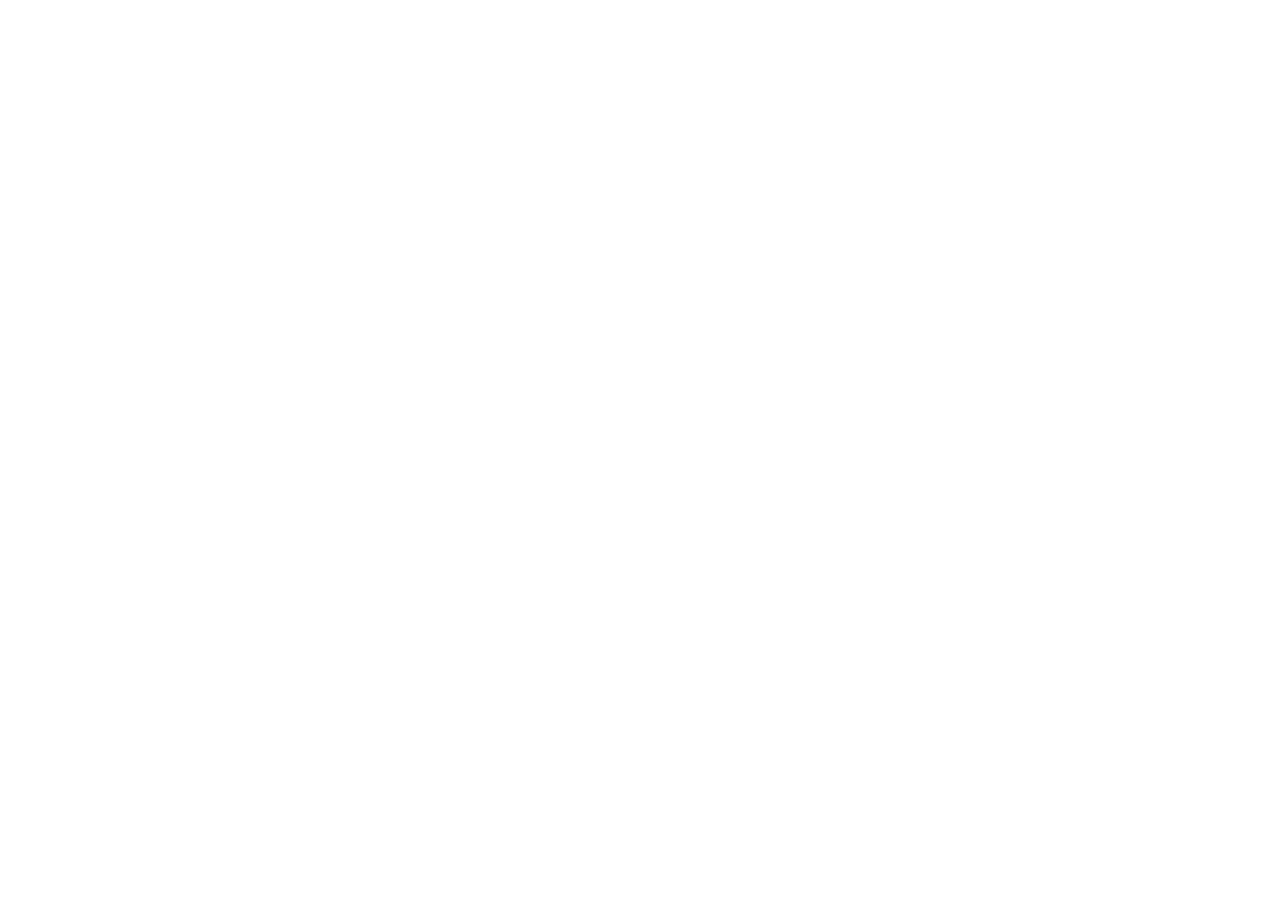
==== index2.html @ 508cbba6 "25/11-20" ====
<!DOCTYPE html>
<html lang="en">
<head>
    <meta charset="UTF-8">
    <meta name="viewport" content="width=device-width, initial-scale=1.0">
    <title>Document</title>
</head>
<body>
    
</body>
</html>
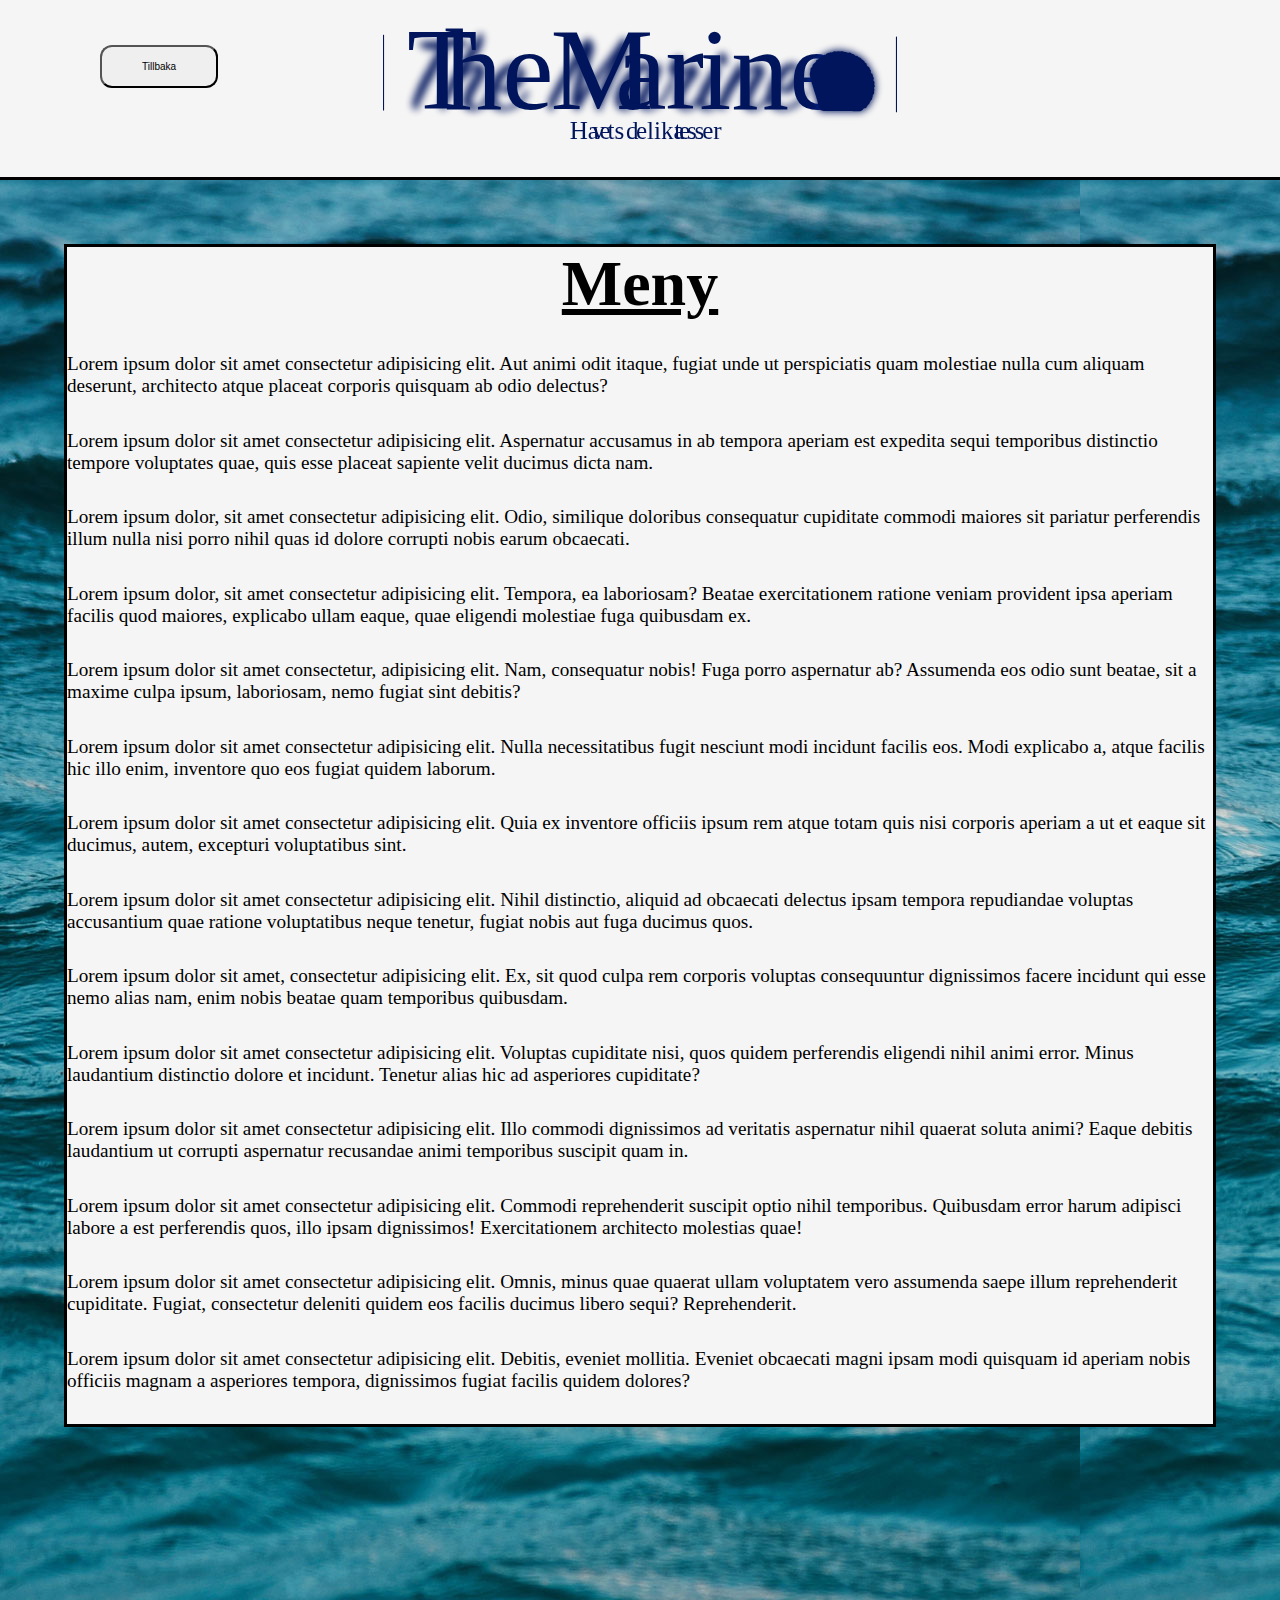
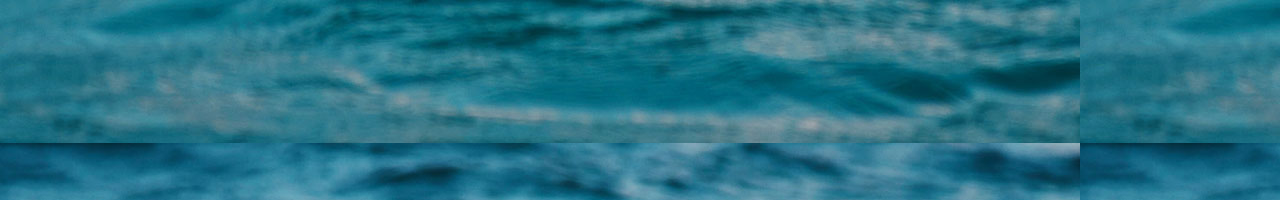
==== commit 016d1be0: "lektion 5" ====
--- a/index2.html
+++ b/index2.html
@@ -3,9 +3,34 @@
 <head>
     <meta charset="UTF-8">
     <meta name="viewport" content="width=device-width, initial-scale=1.0">
-    <title>Document</title>
+    <title>The Marine</title>
+    <link rel="stylesheet" href="css/style2.css">
 </head>
 <body>
+    <div id="gridwrapper">
+        <header class="header">
+            <div class="innerheader1"><a href="index.html" ><button class="button" type="button">Tillbaka</button></a></div>
+            <div class="innerheader2"><img src="img/Logga.svg" alt="logga" height="100%"></div>
+            <div class="innerheader3"></div></header>
+        <nav class="nav">
+            <div class="innernav1"><h1>Meny</h1></div>
+            <div class="innernav2"><p>Lorem ipsum dolor sit amet consectetur adipisicing elit. Aut animi odit itaque, fugiat unde ut perspiciatis quam molestiae nulla cum aliquam deserunt, architecto atque placeat corporis quisquam ab odio delectus?</p></div>
+            <div class="innernav3"><p>Lorem ipsum dolor sit amet consectetur adipisicing elit. Aspernatur accusamus in ab tempora aperiam est expedita sequi temporibus distinctio tempore voluptates quae, quis esse placeat sapiente velit ducimus dicta nam.</p></div>
+            <div class="innernav4"><p>Lorem ipsum dolor, sit amet consectetur adipisicing elit. Odio, similique doloribus consequatur cupiditate commodi maiores sit pariatur perferendis illum nulla nisi porro nihil quas id dolore corrupti nobis earum obcaecati.</p></div>
+            <div class="innernav5"><p>Lorem ipsum dolor, sit amet consectetur adipisicing elit. Tempora, ea laboriosam? Beatae exercitationem ratione veniam provident ipsa aperiam facilis quod maiores, explicabo ullam eaque, quae eligendi molestiae fuga quibusdam ex.</p></div>
+            <div class="innernav6"><p>Lorem ipsum dolor sit amet consectetur, adipisicing elit. Nam, consequatur nobis! Fuga porro aspernatur ab? Assumenda eos odio sunt beatae, sit a maxime culpa ipsum, laboriosam, nemo fugiat sint debitis?</p></div>
+            <div class="innernav7"><p>Lorem ipsum dolor sit amet consectetur adipisicing elit. Nulla necessitatibus fugit nesciunt modi incidunt facilis eos. Modi explicabo a, atque facilis hic illo enim, inventore quo eos fugiat quidem laborum.</p></div>
+            <div class="innernav8"><p>Lorem ipsum dolor sit amet consectetur adipisicing elit. Quia ex inventore officiis ipsum rem atque totam quis nisi corporis aperiam a ut et eaque sit ducimus, autem, excepturi voluptatibus sint.</p></div>
+            <div class="innernav9"><p>Lorem ipsum dolor sit amet consectetur adipisicing elit. Nihil distinctio, aliquid ad obcaecati delectus ipsam tempora repudiandae voluptas accusantium quae ratione voluptatibus neque tenetur, fugiat nobis aut fuga ducimus quos.</p></div>
+            <div class="innernav10"><p>Lorem ipsum dolor sit amet, consectetur adipisicing elit. Ex, sit quod culpa rem corporis voluptas consequuntur dignissimos facere incidunt qui esse nemo alias nam, enim nobis beatae quam temporibus quibusdam.</p></div>
+            <div class="innernav11"><p>Lorem ipsum dolor sit amet consectetur adipisicing elit. Voluptas cupiditate nisi, quos quidem perferendis eligendi nihil animi error. Minus laudantium distinctio dolore et incidunt. Tenetur alias hic ad asperiores cupiditate?</p></div>
+            <div class="innernav12"><p>Lorem ipsum dolor sit amet consectetur adipisicing elit. Illo commodi dignissimos ad veritatis aspernatur nihil quaerat soluta animi? Eaque debitis laudantium ut corrupti aspernatur recusandae animi temporibus suscipit quam in.</p></div>
+            <div class="innernav13"><p>Lorem ipsum dolor sit amet consectetur adipisicing elit. Commodi reprehenderit suscipit optio nihil temporibus. Quibusdam error harum adipisci labore a est perferendis quos, illo ipsam dignissimos! Exercitationem architecto molestias quae!</p></div>
+            <div class="innernav14"><p>Lorem ipsum dolor sit amet consectetur adipisicing elit. Omnis, minus quae quaerat ullam voluptatem vero assumenda saepe illum reprehenderit cupiditate. Fugiat, consectetur deleniti quidem eos facilis ducimus libero sequi? Reprehenderit.</p></div>
+            <div class="innernav15"><p>Lorem ipsum dolor sit amet consectetur adipisicing elit. Debitis, eveniet mollitia. Eveniet obcaecati magni ipsam modi quisquam id aperiam nobis officiis magnam a asperiores tempora, dignissimos fugiat facilis quidem dolores?</p></div>
+        </nav>
+        <footer class="footer"></footer>
+    </div>
     
 </body>
 </html>--- a/css/style2.css
+++ b/css/style2.css
@@ -0,0 +1,130 @@
+* {
+    margin: 0px;
+}
+
+body {
+    background-image: url(../img/hav.jpg);
+}
+
+#gridwrapper {
+    display: grid;
+    width: 100vw;
+    height: 200vh;
+    grid-template-columns: 1fr;
+    grid-template-rows: 1fr 7fr 2fr;
+    grid-template-areas: 
+    'he'
+    'na'
+    'fo'; 
+}
+
+.header {
+    display: grid;
+    grid-area: he;
+    grid-template-columns: 1fr 1fr 1fr;
+    grid-template-rows: 1fr;
+    border-bottom: solid;
+}
+
+.innerheader1 {
+    background: whitesmoke;
+}
+
+.button {
+    font-size: 10px;
+    padding: 14px 40px;
+    border-radius: 12px;
+    transition-duration: 0,8s;
+    margin-top: 45px;
+    margin-left: 100px;
+}
+
+.button:hover {
+    background-color: rgb(187, 185, 185);
+    color: white;
+    box-shadow: 0 12px 16px 0 rgba(0,0,0,0.24),0 17px 50px 0 rgba(0,0,0,0.19);
+}
+
+.innerheader2 {
+    display: flex;
+    background: whitesmoke;
+    justify-content: center;
+}
+
+.innerheader3 {
+    background: whitesmoke;
+}
+
+.nav {
+    display: grid;
+    background: whitesmoke;
+    border-style: solid;
+    margin-left: 5%;
+    margin-right: 5%;
+    margin-bottom: 1%;
+    margin-top: 5%;
+    grid-area: na
+}
+
+.innernav1 {
+    display: flex;
+    font-size: xx-large;
+    text-decoration: underline;
+    justify-content: center;
+}
+
+.innernav2 {
+    font-size: larger;
+}
+
+.innernav3 {
+    font-size: larger;
+}
+
+.innernav4 {
+    font-size: larger;
+}
+
+.innernav5 {
+    font-size: larger;
+}
+
+.innernav6 {
+    font-size: larger;
+}
+
+.innernav7 {
+    font-size: larger;
+}
+
+.innernav8 {
+    font-size: larger;
+}
+
+.innernav9 {
+    font-size: larger;
+}
+
+.innernav10 {
+    font-size: larger;
+}
+
+.innernav11 {
+    font-size: larger;
+}
+
+.innernav12 {
+    font-size: larger;
+}
+
+.innernav13 {
+    font-size: larger;
+}
+
+.innernav14 {
+    font-size: larger;
+}
+
+.innernav15 {
+    font-size: larger;
+}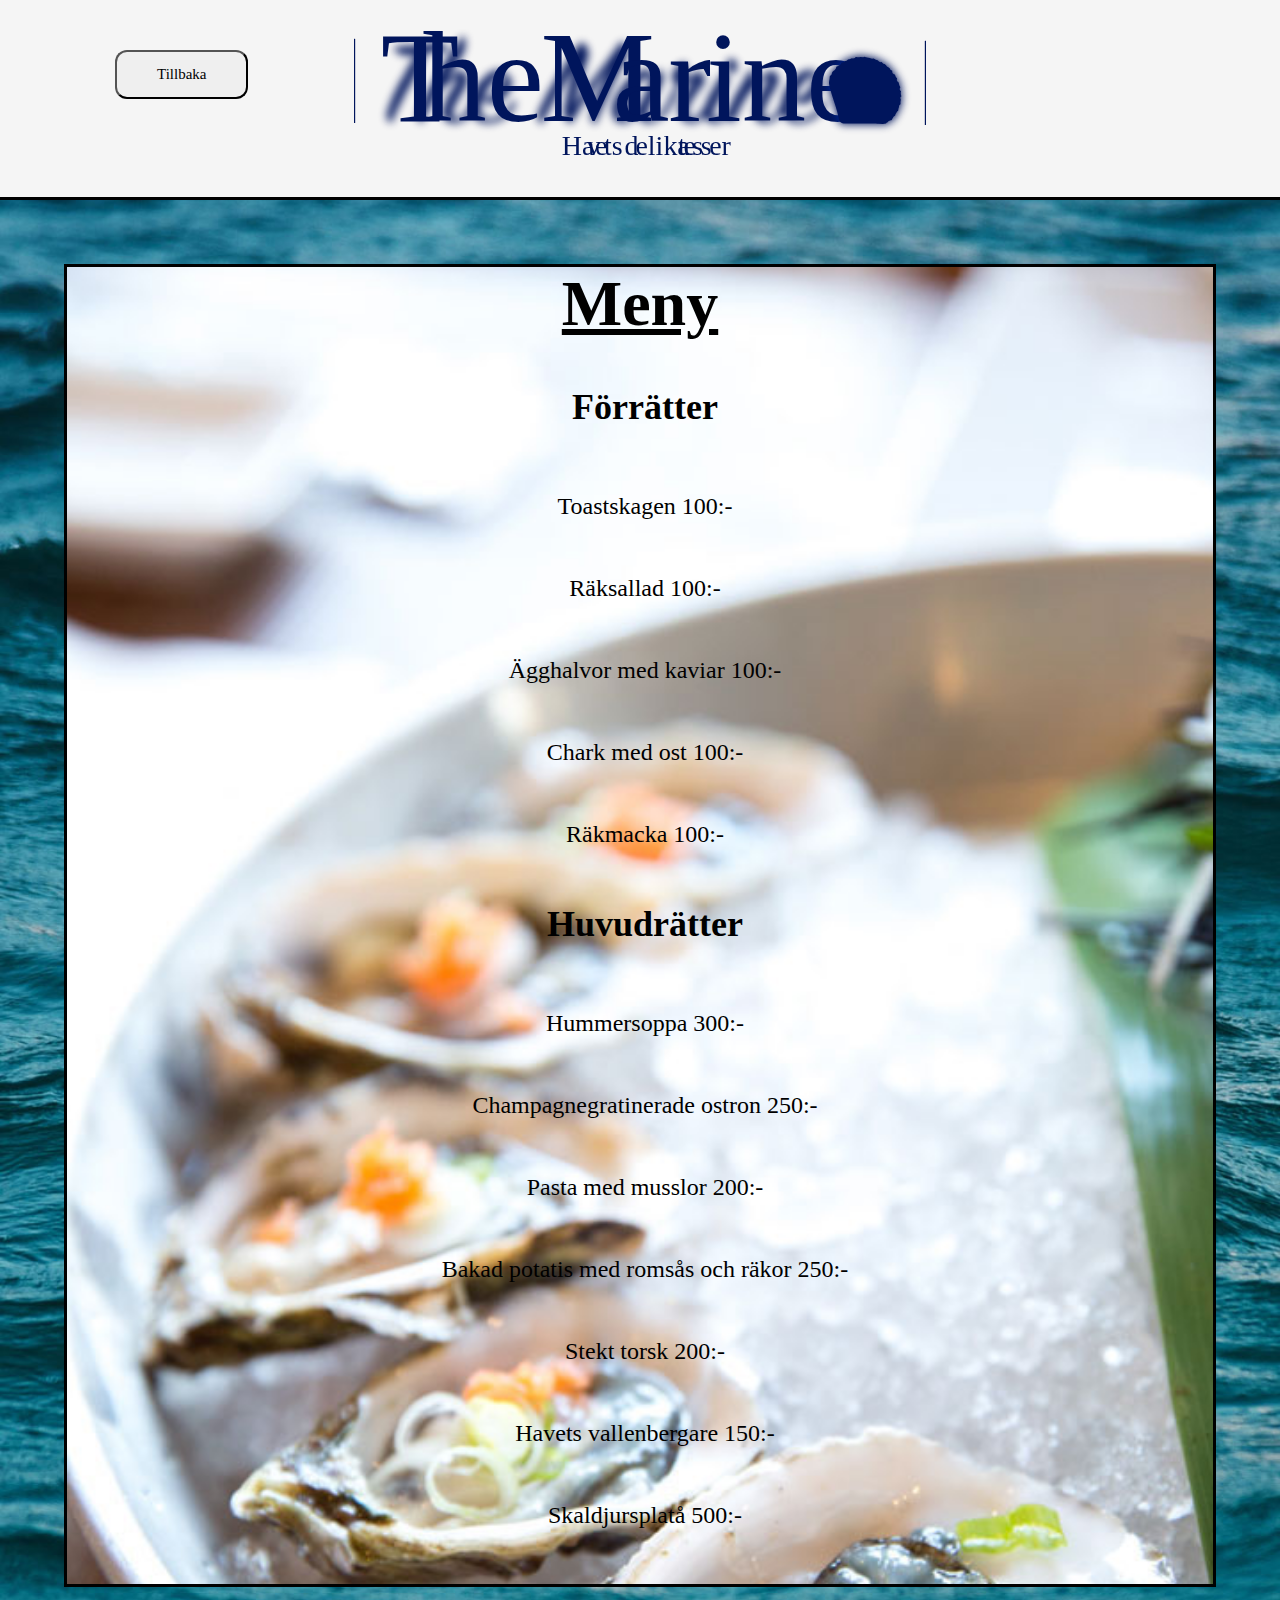
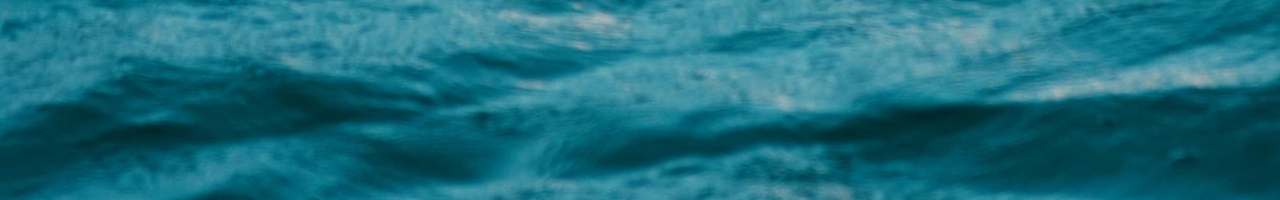
==== commit ee206f41: "Nästan klar" ====
--- a/index2.html
+++ b/index2.html
@@ -14,20 +14,20 @@
             <div class="innerheader3"></div></header>
         <nav class="nav">
             <div class="innernav1"><h1>Meny</h1></div>
-            <div class="innernav2"><p>Lorem ipsum dolor sit amet consectetur adipisicing elit. Aut animi odit itaque, fugiat unde ut perspiciatis quam molestiae nulla cum aliquam deserunt, architecto atque placeat corporis quisquam ab odio delectus?</p></div>
-            <div class="innernav3"><p>Lorem ipsum dolor sit amet consectetur adipisicing elit. Aspernatur accusamus in ab tempora aperiam est expedita sequi temporibus distinctio tempore voluptates quae, quis esse placeat sapiente velit ducimus dicta nam.</p></div>
-            <div class="innernav4"><p>Lorem ipsum dolor, sit amet consectetur adipisicing elit. Odio, similique doloribus consequatur cupiditate commodi maiores sit pariatur perferendis illum nulla nisi porro nihil quas id dolore corrupti nobis earum obcaecati.</p></div>
-            <div class="innernav5"><p>Lorem ipsum dolor, sit amet consectetur adipisicing elit. Tempora, ea laboriosam? Beatae exercitationem ratione veniam provident ipsa aperiam facilis quod maiores, explicabo ullam eaque, quae eligendi molestiae fuga quibusdam ex.</p></div>
-            <div class="innernav6"><p>Lorem ipsum dolor sit amet consectetur, adipisicing elit. Nam, consequatur nobis! Fuga porro aspernatur ab? Assumenda eos odio sunt beatae, sit a maxime culpa ipsum, laboriosam, nemo fugiat sint debitis?</p></div>
-            <div class="innernav7"><p>Lorem ipsum dolor sit amet consectetur adipisicing elit. Nulla necessitatibus fugit nesciunt modi incidunt facilis eos. Modi explicabo a, atque facilis hic illo enim, inventore quo eos fugiat quidem laborum.</p></div>
-            <div class="innernav8"><p>Lorem ipsum dolor sit amet consectetur adipisicing elit. Quia ex inventore officiis ipsum rem atque totam quis nisi corporis aperiam a ut et eaque sit ducimus, autem, excepturi voluptatibus sint.</p></div>
-            <div class="innernav9"><p>Lorem ipsum dolor sit amet consectetur adipisicing elit. Nihil distinctio, aliquid ad obcaecati delectus ipsam tempora repudiandae voluptas accusantium quae ratione voluptatibus neque tenetur, fugiat nobis aut fuga ducimus quos.</p></div>
-            <div class="innernav10"><p>Lorem ipsum dolor sit amet, consectetur adipisicing elit. Ex, sit quod culpa rem corporis voluptas consequuntur dignissimos facere incidunt qui esse nemo alias nam, enim nobis beatae quam temporibus quibusdam.</p></div>
-            <div class="innernav11"><p>Lorem ipsum dolor sit amet consectetur adipisicing elit. Voluptas cupiditate nisi, quos quidem perferendis eligendi nihil animi error. Minus laudantium distinctio dolore et incidunt. Tenetur alias hic ad asperiores cupiditate?</p></div>
-            <div class="innernav12"><p>Lorem ipsum dolor sit amet consectetur adipisicing elit. Illo commodi dignissimos ad veritatis aspernatur nihil quaerat soluta animi? Eaque debitis laudantium ut corrupti aspernatur recusandae animi temporibus suscipit quam in.</p></div>
-            <div class="innernav13"><p>Lorem ipsum dolor sit amet consectetur adipisicing elit. Commodi reprehenderit suscipit optio nihil temporibus. Quibusdam error harum adipisci labore a est perferendis quos, illo ipsam dignissimos! Exercitationem architecto molestias quae!</p></div>
-            <div class="innernav14"><p>Lorem ipsum dolor sit amet consectetur adipisicing elit. Omnis, minus quae quaerat ullam voluptatem vero assumenda saepe illum reprehenderit cupiditate. Fugiat, consectetur deleniti quidem eos facilis ducimus libero sequi? Reprehenderit.</p></div>
-            <div class="innernav15"><p>Lorem ipsum dolor sit amet consectetur adipisicing elit. Debitis, eveniet mollitia. Eveniet obcaecati magni ipsam modi quisquam id aperiam nobis officiis magnam a asperiores tempora, dignissimos fugiat facilis quidem dolores?</p></div>
+            <div class="innernav2"><p><h2>Förrätter</h2></p></div>
+            <div class="innernav3"><p>Toastskagen 100:-</p></div>
+            <div class="innernav4"><p>Räksallad 100:-</p></div>
+            <div class="innernav5"><p>Ägghalvor med kaviar 100:-</p></div>
+            <div class="innernav6"><p>Chark med ost 100:-</p></div>
+            <div class="innernav7"><p>Räkmacka 100:-</p></div>
+            <div class="innernav8"><p><h2>Huvudrätter</h2></p></div>
+            <div class="innernav9"><p>Hummersoppa 300:-</p></div>
+            <div class="innernav10"><p>Champagnegratinerade ostron 250:- </p></div>
+            <div class="innernav11"><p>Pasta med musslor 200:-</p></div>
+            <div class="innernav12"><p>Bakad potatis med romsås och räkor 250:-</p></div>
+            <div class="innernav13"><p>Stekt torsk 200:-</p></div>
+            <div class="innernav14"><p>Havets vallenbergare 150:-</p></div>
+            <div class="innernav15"><p>Skaldjursplatå 500:-</p></div>
         </nav>
         <footer class="footer"></footer>
     </div>
--- a/css/style2.css
+++ b/css/style2.css
@@ -1,9 +1,17 @@
 * {
     margin: 0px;
+    font-family: montserrat;
 }
 
 body {
     background-image: url(../img/hav.jpg);
+    background-size: 100vw;
+    background-repeat: no-repeat;
+}
+
+@font-face {
+    font-family: montserrat;
+    src: url(Montserrat-Light.ttf);
 }
 
 #gridwrapper {
@@ -11,7 +19,7 @@
     width: 100vw;
     height: 200vh;
     grid-template-columns: 1fr;
-    grid-template-rows: 1fr 7fr 2fr;
+    grid-template-rows: 1fr 7fr 1fr;
     grid-template-areas: 
     'he'
     'na'
@@ -31,12 +39,12 @@
 }
 
 .button {
-    font-size: 10px;
+    font-size: 15px;
     padding: 14px 40px;
     border-radius: 12px;
     transition-duration: 0,8s;
-    margin-top: 45px;
-    margin-left: 100px;
+    margin-top: 50px;
+    margin-left: 115px;
 }
 
 .button:hover {
@@ -63,7 +71,10 @@
     margin-right: 5%;
     margin-bottom: 1%;
     margin-top: 5%;
-    grid-area: na
+    grid-area: na;
+    background-image: url(../img/Mat3.jpg);
+    background-size: 100vw;
+    background-repeat: no-repeat;
 }
 
 .innernav1 {
@@ -74,57 +85,108 @@
 }
 
 .innernav2 {
-    font-size: larger;
+    display: flex;
+    justify-content: center;
+    font-size: x-large;
+    margin-left: 10px;
+    margin-bottom: 10px;
+    margin-top: -10px;
 }
 
 .innernav3 {
-    font-size: larger;
+    display: flex;
+    justify-content: center;
+    font-size: x-large;
+    margin-left: 10px;
 }
 
 .innernav4 {
-    font-size: larger;
+    display: flex;
+    justify-content: center;
+    font-size: x-large;
+    margin-left: 10px; 
 }
 
 .innernav5 {
-    font-size: larger;
+    display: flex;
+    justify-content: center;
+    font-size: x-large;
+    margin-left: 10px; 
 }
 
 .innernav6 {
-    font-size: larger;
+    display: flex;
+    justify-content: center;
+    font-size: x-large;
+    margin-left: 10px; 
 }
 
 .innernav7 {
-    font-size: larger;
+    display: flex;
+    justify-content: center;
+    font-size: x-large;
+    margin-left: 10px;
+    margin-bottom: 10px;
 }
 
 .innernav8 {
-    font-size: larger;
+    display: flex;
+    justify-content: center;
+    font-size: x-large;
+    margin-left: 10px;
+    margin-bottom: 10px;
+    margin-top: -10px;
 }
 
 .innernav9 {
-    font-size: larger;
+    display: flex;
+    justify-content: center;
+    font-size: x-large;
+    margin-left: 10px;
 }
 
 .innernav10 {
-    font-size: larger;
+    display: flex;
+    justify-content: center;
+    font-size: x-large;
+    margin-left: 10px;
 }
 
 .innernav11 {
-    font-size: larger;
+    display: flex;
+    justify-content: center;
+    font-size: x-large;
+    margin-left: 10px; 
 }
 
 .innernav12 {
-    font-size: larger;
+    display: flex;
+    justify-content: center;
+    font-size: x-large;
+    margin-left: 10px;
 }
 
 .innernav13 {
-    font-size: larger;
+    display: flex;
+    justify-content: center;
+    font-size: x-large;
+    margin-left: 10px;
 }
 
 .innernav14 {
-    font-size: larger;
+    display: flex;
+    justify-content: center;
+    font-size: x-large;
+    margin-left: 10px; 
 }
 
 .innernav15 {
-    font-size: larger;
+    display: flex;
+    justify-content: center;
+    font-size: x-large;
+    margin-left: 10px;
+}
+
+.footer {
+    grid-area: fo;
 }